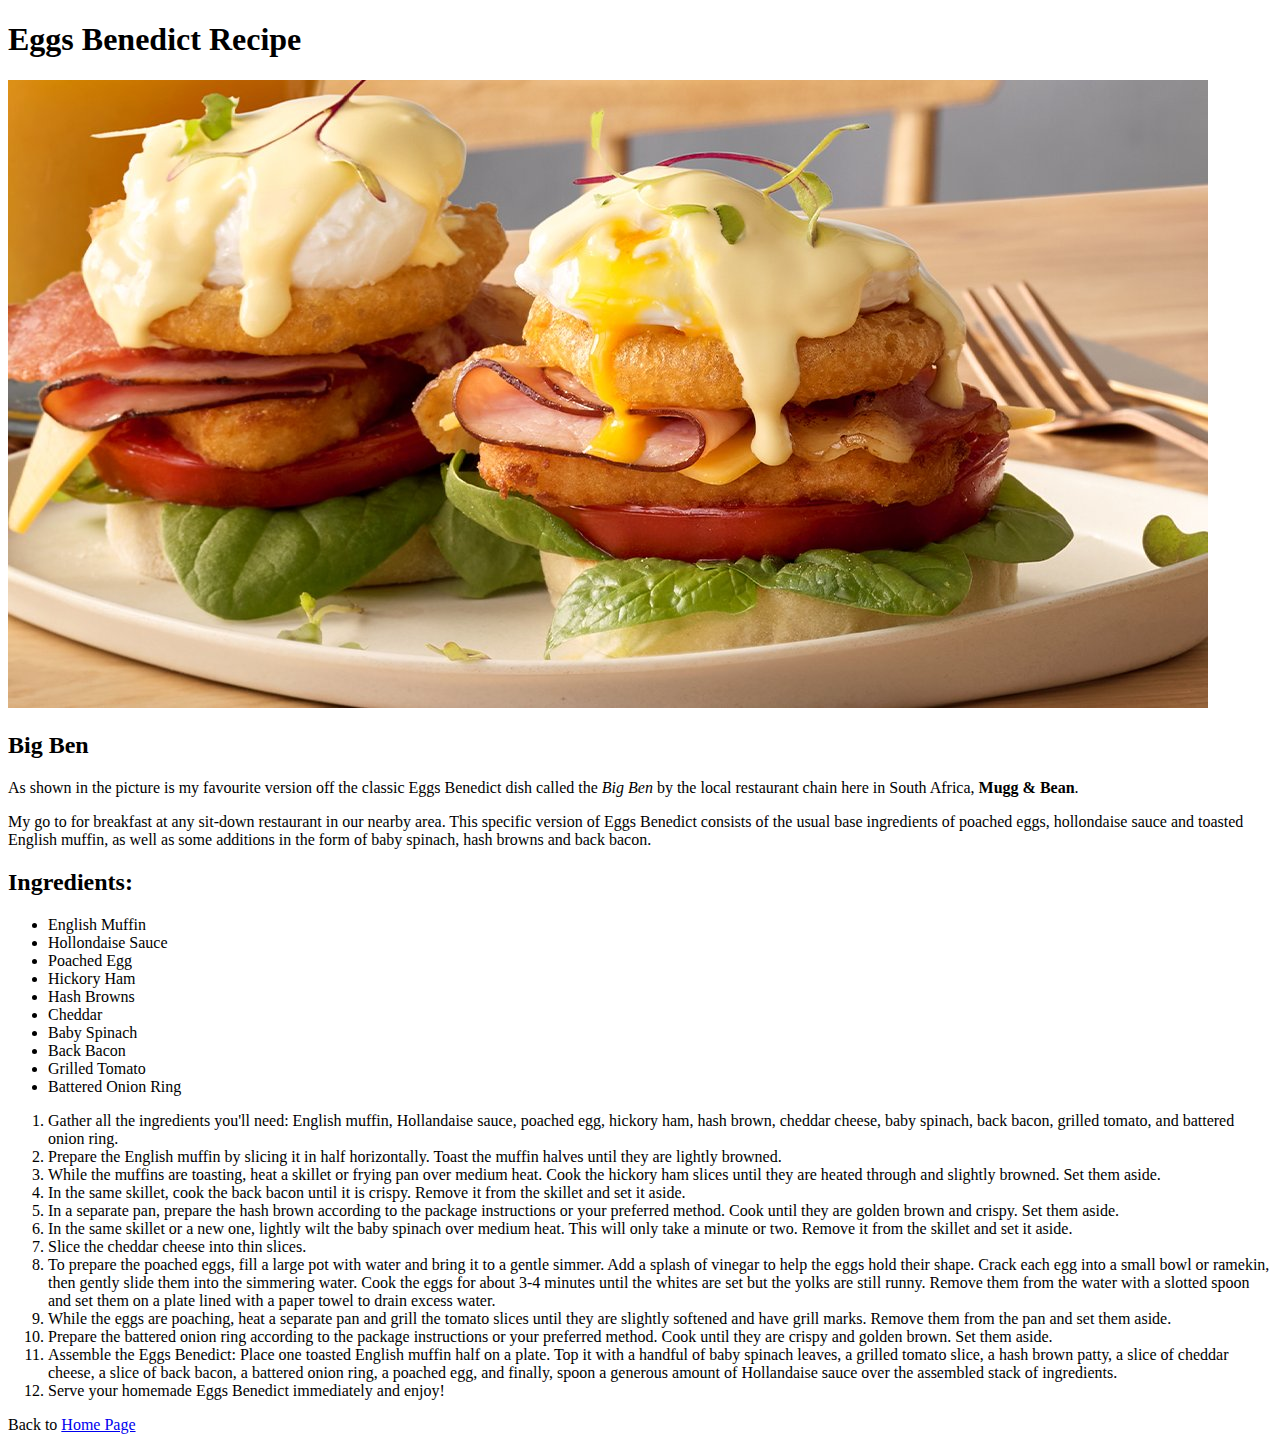
==== recipes/bigben.html @ 1074b99d "Finalized three recipe pages" ====
<!DOCTYPE html>
<html lang="en">
	<head>
		<meta charset="UTF-8">
		<title>Eggs Benedict</title>
	</head>

	<body>
		<h1>Eggs Benedict Recipe</h1>
		<img src="../images/bigben.jpg">
		<h2>Big Ben</h2>
		<p>
			As shown in the picture is my favourite version off the classic Eggs Benedict dish called the <em>Big Ben</em> by the local restaurant chain here in South Africa,
			<strong>Mugg & Bean</strong>.
		</p>
		<p>
			My go to for breakfast at any sit-down restaurant in our nearby area. This specific version of Eggs Benedict consists of the usual base ingredients of poached eggs,
			hollondaise sauce and toasted English muffin, as well as some additions in the form of baby spinach, hash browns and back bacon.
		</p>

		<h2>Ingredients:</h2>
		<ul>
			<li>English Muffin</li>
			<li>Hollondaise Sauce</li>
			<li>Poached Egg</li>
			<li>Hickory Ham</li>
			<li>Hash Browns</li>
			<li>Cheddar</li>
			<li>Baby Spinach</li>
			<li>Back Bacon</li>
			<li>Grilled Tomato</li>
			<li>Battered Onion Ring</li>
		</ul>

		<ol>
			<li>Gather all the ingredients you'll need: English muffin, Hollandaise sauce, poached egg, hickory ham, hash brown, cheddar cheese, baby spinach, back bacon, grilled tomato, and battered 				onion ring.</li>
			<li>Prepare the English muffin by slicing it in half horizontally. Toast the muffin halves until they are lightly browned.</li>
			<li>While the muffins are toasting, heat a skillet or frying pan over medium heat. Cook the hickory ham slices until they are heated through and slightly browned. Set them aside.</li>
			<li>In the same skillet, cook the back bacon until it is crispy. Remove it from the skillet and set it aside.</li>
			<li>In a separate pan, prepare the hash brown according to the package instructions or your preferred method. Cook until they are golden brown and crispy. Set them aside.</li>
			<li>In the same skillet or a new one, lightly wilt the baby spinach over medium heat. This will only take a minute or two. Remove it from the skillet and set it aside.</li>
			<li>Slice the cheddar cheese into thin slices.</li>
			<li>To prepare the poached eggs, fill a large pot with water and bring it to a gentle simmer. Add a splash of vinegar to help the eggs hold their shape.
				Crack each egg into a small bowl or ramekin, then gently slide them into the simmering water.
				Cook the eggs for about 3-4 minutes until the whites are set but the yolks are still runny.
				Remove them from the water with a slotted spoon and set them on a plate lined with a paper towel to drain excess water.</li>
			<li>While the eggs are poaching, heat a separate pan and grill the tomato slices until they are slightly softened and have grill marks. Remove them from the pan and set them aside.</li>
			<li>Prepare the battered onion ring according to the package instructions or your preferred method. Cook until they are crispy and golden brown. Set them aside.</li>
			<li>Assemble the Eggs Benedict: Place one toasted English muffin half on a plate. Top it with a handful of baby spinach leaves, a grilled tomato slice, a hash brown patty,
				a slice of cheddar cheese, a slice of back bacon, a battered onion ring, a poached egg, and finally,
				spoon a generous amount of Hollandaise sauce over the assembled stack of ingredients.</li>
			<li>Serve your homemade Eggs Benedict immediately and enjoy!</li>
		</ol>
		<p>Back to <a href="../index.html">Home Page</a></p>
	</body>
</html>
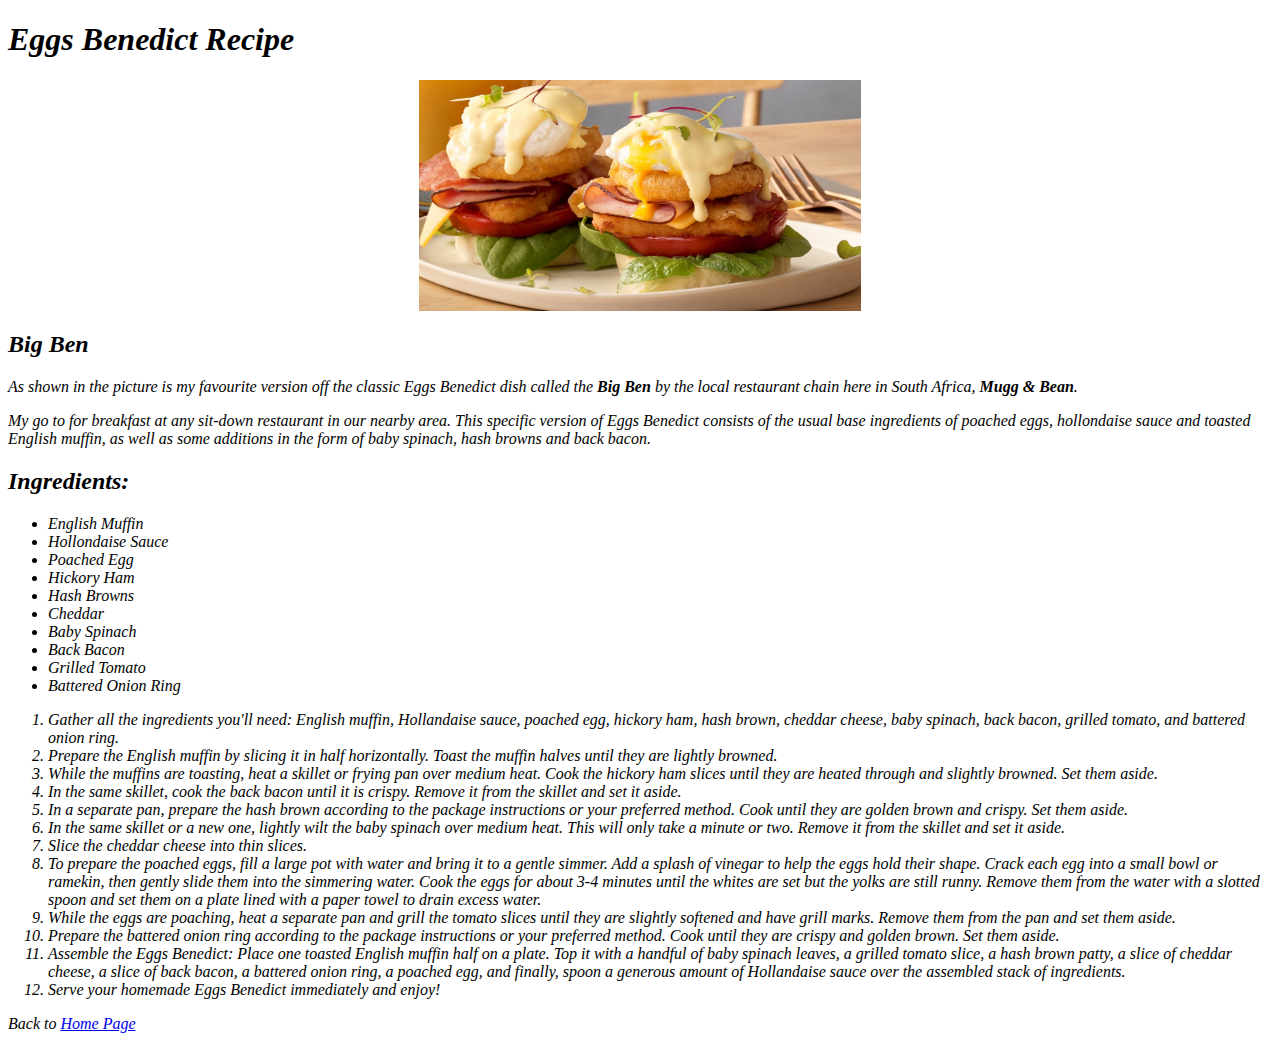
==== commit ec0d5452: "Added CSS basics to the images" ====
--- a/recipes/bigben.html
+++ b/recipes/bigben.html
@@ -3,6 +3,7 @@
 	<head>
 		<meta charset="UTF-8">
 		<title>Eggs Benedict</title>
+		<link rel="stylesheet" href="../styles.css">
 	</head>
 
 	<body>
@@ -10,7 +11,7 @@
 		<img src="../images/bigben.jpg">
 		<h2>Big Ben</h2>
 		<p>
-			As shown in the picture is my favourite version off the classic Eggs Benedict dish called the <em>Big Ben</em> by the local restaurant chain here in South Africa,
+			As shown in the picture is my favourite version off the classic Eggs Benedict dish called the <strong>Big Ben</strong> by the local restaurant chain here in South Africa,
 			<strong>Mugg & Bean</strong>.
 		</p>
 		<p>
--- a/styles.css
+++ b/styles.css
@@ -0,0 +1,12 @@
+html {
+	font-family: serif, sans-serif;
+	font-style: italic;
+}
+
+img {
+	height: auto;
+	width: 35%;
+	display: block;
+	margin-left: auto;
+	margin-right: auto;
+}
